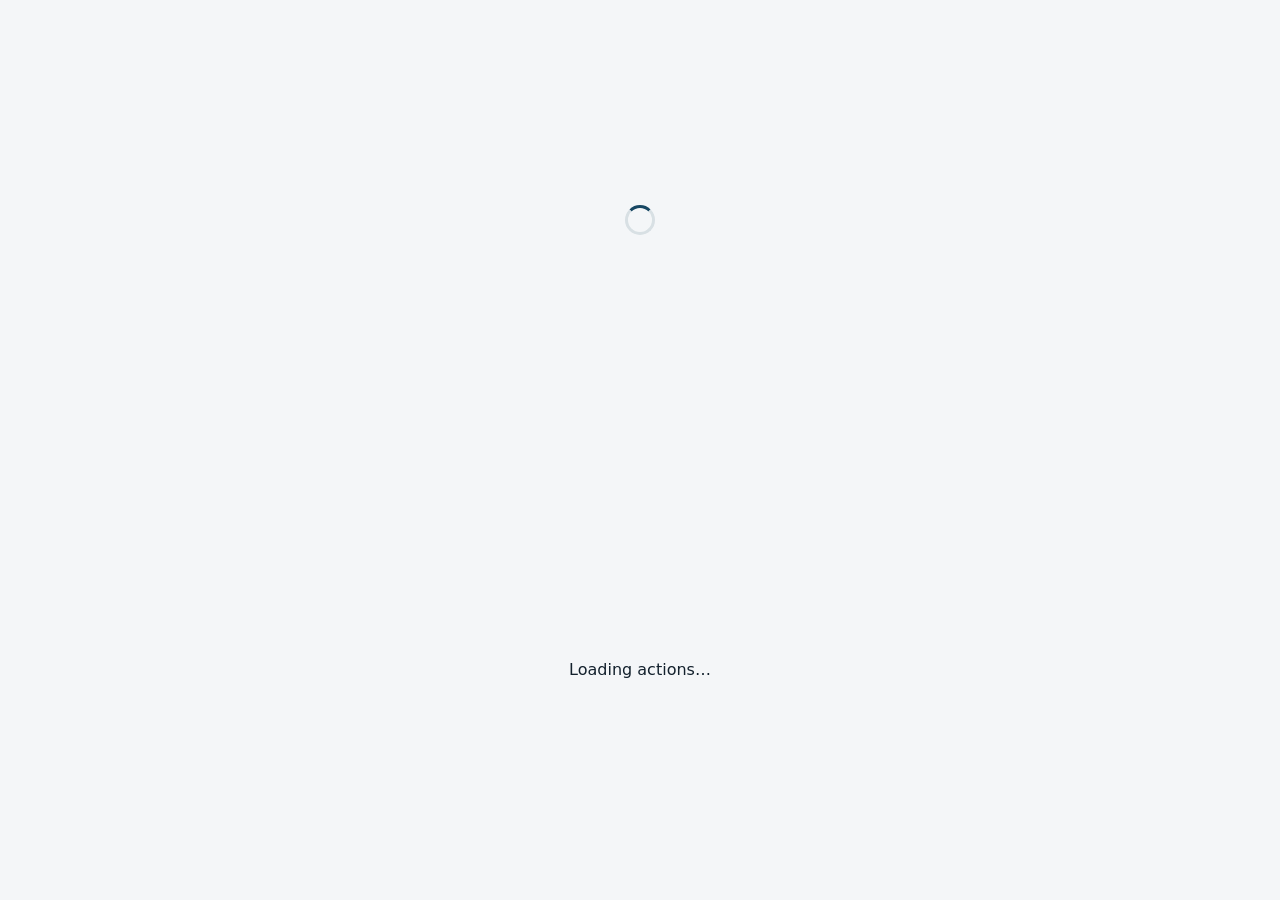
==== actions.html @ a2478684 "Add files via upload" ====
<!DOCTYPE html><html lang="en"><head><meta charset="UTF-8"><meta name="viewport" content="width=device-width, initial-scale=1.0"><title>Actions | Heritage Compliance Hub</title><link rel="stylesheet" href="css/styles.css"></head><body><div id="appLoading" class="page-loading"><div class="spinner"></div><p>Loading actions…</p></div><div id="app" class="app hidden"><aside class="sidebar">
<div class="sidebar-brand"><div class="brand-mark">H</div><div><strong>Heritage</strong><span>Compliance Hub</span></div></div>
<nav>
<a class="nav-link " href="dashboard.html"><span>⌂</span> Dashboard</a>
<a class="nav-link " href="audits.html"><span>✓</span> Audits</a>
<a class="nav-link active" href="actions.html"><span>!</span> Actions <em id="actionBadge">0</em></a>
<a class="nav-link " href="evidence.html"><span>▣</span> Evidence</a>
<a class="nav-link " href="reports.html"><span>▤</span> Reports</a>
<a class="nav-link head-office-only hidden " href="offices.html"><span>⌂</span> Offices</a>
<a class="nav-link head-office-only hidden " href="users.html"><span>♙</span> Users</a></nav>
<div class="sidebar-bottom"><button data-logout class="logout-button">↪ Sign out</button></div>
</aside>
<main class="main-content">
<header class="topbar"><div><p class="eyebrow">COMPLIANCE HUB</p><h1>Actions</h1></div>
<div class="user-chip"><div class="avatar" data-user-avatar>H</div><div><strong data-user-name>User</strong><small data-user-role>Loading…</small></div></div></header>
<div class="alert error hidden page-error"></div>
<section class="panel"><div class="panel-heading"><div><p class="eyebrow">FOLLOW-UP</p><h3>Action register</h3><p class="muted">Track outstanding compliance work from audits and reviews.</p></div><button id="newAction" class="btn primary">New action</button></div>
<div class="filter-bar"><select id="statusFilter"><option value="all">All statuses</option><option value="open">Open</option><option value="in-progress">In progress</option><option value="completed">Completed</option></select><select id="priorityFilter"><option value="all">All priorities</option><option value="high">High</option><option value="medium">Medium</option><option value="low">Low</option></select></div>
<div id="actionList" class="action-list"></div></section>
<div id="actionModal" class="modal hidden"><div class="modal-card"><button class="modal-close" id="closeAction">×</button><p class="eyebrow">ACTION</p><h3>Create action</h3><form id="actionForm"><label>Title<input id="actionTitle" required></label><label>Description<textarea id="actionDescription" rows="4"></textarea></label><label>Due date<input id="actionDueDate" type="date"></label><label>Priority<select id="actionPriority"><option>high</option><option selected>medium</option><option>low</option></select></label><div id="officePickerWrap" class="head-office-only hidden"><label>Office<select id="actionOffice"></select></label></div><button class="btn primary full">Create action</button></form></div></div></main></div><script type="module" src="js/actions.js"></script></body></html>
---- css/styles.css ----
*{box-sizing:border-box}body{margin:0;font-family:Inter,ui-sans-serif,system-ui,-apple-system,"Segoe UI",sans-serif;background:#f4f6f8;color:#13212d}button,input,select,textarea{font:inherit}button{cursor:pointer}.hidden{display:none!important}.muted{color:#687782}.eyebrow{font-size:11px;letter-spacing:.14em;font-weight:800;color:#6d7a84;margin:0 0 7px}.brand-mark{width:42px;height:42px;border-radius:12px;background:#173f59;color:#fff;display:grid;place-items:center;font-weight:900;font-size:22px}.login-page{min-height:100vh;background:linear-gradient(135deg,#12364e,#245c7b);display:grid;place-items:center;padding:24px}.login-shell{width:min(1050px,100%);display:grid;grid-template-columns:1fr 440px;overflow:hidden;border-radius:24px;background:#fff;box-shadow:0 25px 70px rgba(0,0,0,.22)}.login-brand{padding:60px;background:#153d57;color:#fff}.login-brand .brand-mark{background:#fff;color:#153d57;margin-bottom:35px}.login-brand .eyebrow{color:#bfd0da}.login-brand h1{font-size:48px;line-height:1.05;margin:0 0 18px}.brand-copy{font-size:18px;line-height:1.6;color:#d9e5eb}.login-feature{display:flex;gap:14px;margin-top:28px}.login-feature>span{width:28px;height:28px;border-radius:50%;background:#ffffff18;display:grid;place-items:center}.login-feature strong,.login-feature small{display:block}.login-feature small{color:#b9cbd5;margin-top:4px}.login-card{padding:55px 48px}.login-card h2{font-size:32px;margin:0 0 8px}.mobile-brand{display:none}.login-card form{margin-top:28px}label{display:block;font-size:13px;font-weight:800;margin:15px 0 7px}input,select,textarea{width:100%;border:1px solid #d7e0e5;border-radius:9px;padding:11px 12px;background:#fff;outline:none}input:focus,select:focus,textarea:focus{border-color:#326b8a;box-shadow:0 0 0 3px #326b8a18}.btn{border:0;border-radius:9px;padding:11px 16px;font-weight:800}.btn.primary{background:#174763;color:#fff}.btn.secondary{background:#edf2f5;color:#173f59}.btn.full{width:100%;margin-top:20px}.btn.small{font-size:12px;padding:8px 11px}.text-button{border:0;background:none;color:#174763;font-weight:700;padding:15px 0}.demo-box{background:#f1f5f7;padding:14px;border-radius:10px;margin-top:20px;font-size:13px}.demo-box p{margin:5px 0 0;color:#6c7880}.page-loading{position:fixed;inset:0;background:#f4f6f8;display:grid;place-items:center;z-index:50}.spinner{width:30px;height:30px;border:3px solid #d8e0e4;border-top-color:#174763;border-radius:50%;animation:spin .8s linear infinite}@keyframes spin{to{transform:rotate(360deg)}}.app{min-height:100vh;display:flex}.sidebar{width:238px;background:#123a52;color:#fff;position:fixed;inset:0 auto 0 0;padding:20px 10px;display:flex;flex-direction:column;z-index:10}.sidebar-brand{display:flex;gap:10px;align-items:center;padding:0 13px 28px}.sidebar-brand strong,.sidebar-brand span{display:block}.sidebar-brand span{font-size:11px;color:#b9cad4;margin-top:3px}.sidebar-brand .brand-mark{background:#fff;color:#123a52}.nav-link{display:flex;align-items:center;gap:13px;text-decoration:none;color:#d6e1e7;padding:12px;border-radius:10px;margin:3px 0;font-size:14px;font-weight:800}.nav-link span{width:18px;text-align:center}.nav-link:hover,.nav-link.active{background:#ffffff17;color:#fff}.nav-link em{font-style:normal;background:#e25f62;border-radius:20px;padding:2px 7px;font-size:10px;margin-left:auto}.sidebar-bottom{margin-top:auto}.logout-button{width:100%;background:transparent;color:#fff;border:1px solid #ffffff2a;padding:11px;border-radius:9px;font-weight:800}.main-content{margin-left:238px;width:calc(100% - 238px);padding:30px 42px;max-width:1600px}.topbar{display:flex;justify-content:space-between;align-items:center;margin-bottom:28px}.topbar h1{margin:0;font-size:30px}.user-chip{display:flex;align-items:center;gap:10px}.user-chip strong,.user-chip small{display:block}.user-chip small{font-size:12px;color:#6e7b84;margin-top:2px}.avatar{width:40px;height:40px;border-radius:50%;background:#dceaf0;color:#174763;display:grid;place-items:center;font-weight:900}.hero-card{background:#fff;border:1px solid #dfe7eb;border-radius:18px;padding:25px 28px;display:flex;justify-content:space-between;align-items:center;margin-bottom:18px}.hero-card h2{margin:0 0 5px;font-size:25px}.score-ring{width:112px;height:112px;border-radius:50%;border:10px solid #d6e8ef;background:#edf6f9;display:flex;flex-direction:column;align-items:center;justify-content:center}.score-ring span{font-size:28px;font-weight:900;color:#174763}.score-ring small{color:#6d7a82}.network-score{text-align:right}.network-score strong{display:block;font-size:42px;color:#174763}.network-score span{font-size:12px;color:#6d7a82}.stat-grid{display:grid;gap:15px;margin-bottom:18px}.stat-grid.four{grid-template-columns:repeat(4,1fr)}.stat-card{background:#fff;border:1px solid #dfe7eb;border-radius:15px;padding:18px}.stat-card span,.stat-card small{display:block;color:#6b7881;font-size:12px}.stat-card strong{display:block;font-size:29px;margin:9px 0 3px}.content-grid{display:grid;grid-template-columns:1fr 1fr;gap:18px}.panel{background:#fff;border:1px solid #dfe7eb;border-radius:18px;padding:23px;margin-bottom:18px}.panel-heading{display:flex;justify-content:space-between;align-items:center;gap:15px;margin-bottom:18px}.panel-heading h3{margin:0;font-size:20px}.panel-heading p.muted{margin:5px 0 0;font-size:13px}.panel-heading a{color:#174763;font-weight:800;font-size:13px}.quick-grid{display:grid;grid-template-columns:repeat(3,1fr);gap:15px;margin-bottom:18px}.quick-card{text-decoration:none;color:#13212d;background:#fff;border:1px solid #dfe7eb;border-radius:15px;padding:18px;transition:.15s}.quick-card:hover{transform:translateY(-2px);box-shadow:0 8px 25px #123a5210}.quick-card b{display:grid;place-items:center;width:34px;height:34px;background:#edf5f8;color:#174763;border-radius:9px;margin-bottom:12px}.quick-card strong,.quick-card span{display:block}.quick-card span{font-size:12px;color:#6c7881;margin-top:5px}.list-row{display:flex;align-items:center;justify-content:space-between;gap:15px;padding:14px 0;border-bottom:1px solid #edf0f2}.list-row:last-child{border-bottom:0}.list-row strong,.list-row small{display:block}.list-row small{color:#77828a;margin-top:4px}.status,.priority{font-size:11px;font-weight:800;padding:5px 9px;border-radius:20px;white-space:nowrap}.status.good{background:#e9f7ee;color:#26713f}.status.warning{background:#fff5df;color:#8b6112}.status.danger{background:#fff0f0;color:#a22929}.priority.high{background:#fff0f0;color:#a22929}.priority.medium{background:#fff5df;color:#8b6112}.priority.low{background:#edf4f7;color:#386579}.table-wrap{overflow:auto}table{width:100%;border-collapse:collapse}th{text-align:left;font-size:10px;letter-spacing:.06em;color:#74808a;text-transform:uppercase;padding:12px;border-bottom:1px solid #dfe6ea}td{padding:14px 12px;border-bottom:1px solid #edf0f2;font-size:13px}td strong,td small{display:block}td small{color:#7b868e;margin-top:3px}.audit-grid{display:grid;grid-template-columns:repeat(2,1fr);gap:15px}.audit-card{border:1px solid #dfe7eb;border-radius:14px;padding:17px;display:flex;gap:14px}.audit-icon,.evidence-icon,.office-icon{width:40px;height:40px;border-radius:10px;background:#edf5f8;color:#174763;display:grid;place-items:center;font-weight:900;flex:0 0 auto}.audit-card h3,.evidence-card h3,.office-card h3{margin:0 0 5px}.audit-card-body{flex:1}.audit-card-body>p:not(.eyebrow){font-size:13px;color:#6f7b83;margin:0 0 11px}.audit-meta,.action-meta{display:flex;gap:8px;flex-wrap:wrap;margin-bottom:12px}.audit-meta span,.action-meta span{background:#f1f4f6;border-radius:15px;padding:5px 8px;font-size:10px;font-weight:800}.audit-section{padding:22px 0;border-top:1px solid #e6ecef}.audit-section h3{margin:0 0 17px}.question{padding:15px 0;border-bottom:1px solid #edf0f2}.question strong,.question small{display:block}.question small{color:#7b858d;margin-top:4px}.answer-options{display:flex;gap:8px;flex-wrap:wrap;margin-top:11px}.answer-options label{margin:0}.answer-options input{display:none}.answer{display:block;border:1px solid #dbe2e6;border-radius:8px;padding:8px 10px;font-size:11px;font-weight:800;color:#65737c}.answer-options input:checked+.answer{background:#edf5f8;border-color:#174763;color:#174763}.builder-footer{display:flex;justify-content:space-between;align-items:center;padding-top:20px;border-top:1px solid #e5ebee}.builder-footer small{display:block;color:#7b858d;margin-top:4px}.action-list{display:grid;gap:12px}.action-card{border:1px solid #dfe7eb;border-radius:14px;padding:17px;display:flex;align-items:center;justify-content:space-between;gap:18px}.action-title-row{display:flex;gap:10px;align-items:center}.action-title-row h3{margin:0;font-size:16px}.action-main{flex:1}.action-main p{color:#68757e;font-size:13px;margin:7px 0 10px}.filter-bar{display:flex;gap:10px;margin-bottom:18px}.filter-bar select{width:auto;min-width:150px}.evidence-grid{display:grid;grid-template-columns:repeat(2,1fr);gap:14px}.evidence-card{border:1px solid #dfe7eb;border-radius:14px;padding:17px;display:flex;gap:14px}.evidence-card>div:last-child{flex:1}.evidence-card p:not(.eyebrow){font-size:13px;color:#697680;margin:0 0 8px}.evidence-card small{color:#7b858d}.note{margin-top:12px;padding:10px;background:#f5f7f8;border-radius:8px;font-size:12px;color:#66737c}.office-grid{display:grid;grid-template-columns:repeat(3,1fr);gap:15px}.office-card{border:1px solid #dfe7eb;border-radius:15px;padding:17px}.office-card-top{display:flex;justify-content:space-between;align-items:center}.office-card>p{font-size:13px;color:#71808a}.office-mini{display:grid;grid-template-columns:repeat(3,1fr);gap:5px;margin:15px 0}.office-mini span{font-size:10px;color:#71808a}.office-mini strong{display:block;font-size:17px;color:#13212d;margin-top:3px}.form-grid{display:grid;grid-template-columns:repeat(2,1fr);gap:10px}.form-grid:has(label:nth-child(4)){grid-template-columns:repeat(4,1fr)}.report-summary{display:grid;grid-template-columns:2fr repeat(3,1fr);gap:14px;margin-bottom:22px}.report-score,.report-stat{background:#f5f8f9;border-radius:13px;padding:18px}.report-score span{font-size:36px;font-weight:900;color:#174763;display:block}.report-score small,.report-stat span{color:#6e7a83;font-size:12px}.report-stat strong{display:block;font-size:25px;margin-bottom:5px}.notice{background:#edf5f8;border-left:4px solid #174763;padding:12px 14px;font-size:13px;margin-bottom:18px}.modal{position:fixed;inset:0;background:#0d223055;display:grid;place-items:center;padding:20px;z-index:30}.modal-card{background:#fff;width:min(550px,100%);max-height:90vh;overflow:auto;border-radius:18px;padding:25px;position:relative;box-shadow:0 25px 70px #0003}.modal-close{position:absolute;right:18px;top:14px;border:0;background:#eef2f4;border-radius:50%;width:30px;height:30px;font-size:20px}.empty-state{padding:30px;text-align:center;color:#7a858d;font-size:13px}.alert{padding:13px 15px;border-radius:10px;margin:16px 0;font-size:13px}.alert.error{background:#fff0f0;border:1px solid #f0c4c4;color:#9d2525}.alert.success{background:#edf9f1;border:1px solid #bfe6cb;color:#1f6c39}.small-text{font-size:12px}@media(max-width:1000px){.sidebar{width:72px}.sidebar-brand div:last-child{display:none}.sidebar-brand{justify-content:center;padding-left:0;padding-right:0}.nav-link{justify-content:center;font-size:0}.nav-link span{font-size:18px}.nav-link em{font-size:9px}.main-content{margin-left:72px;width:calc(100% - 72px);padding:25px}.stat-grid.four{grid-template-columns:repeat(2,1fr)}.quick-grid,.office-grid{grid-template-columns:repeat(2,1fr)}.audit-grid,.evidence-grid,.content-grid{grid-template-columns:1fr}.report-summary{grid-template-columns:1fr 1fr}}@media(max-width:650px){.login-shell{grid-template-columns:1fr}.login-brand{display:none}.mobile-brand{display:block;margin-bottom:25px}.login-card{padding:35px 24px}.main-content{padding:18px 12px}.topbar h1{font-size:25px}.user-chip{display:none}.hero-card{padding:20px}.score-ring{width:90px;height:90px}.quick-grid,.office-grid,.report-summary{grid-template-columns:1fr}.action-card{align-items:flex-start;flex-direction:column}.filter-bar{flex-direction:column}.filter-bar select{width:100%}.form-grid,.form-grid:has(label:nth-child(4)){grid-template-columns:1fr}.audit-card,.evidence-card{flex-direction:column}.builder-footer{flex-direction:column;align-items:flex-start}}
@media print{.sidebar,.topbar .user-chip,.panel-heading button,.quick-grid,.btn{display:none!important}.main-content{margin:0;width:100%;padding:20px}.panel{box-shadow:none;border:1px solid #ccc}}
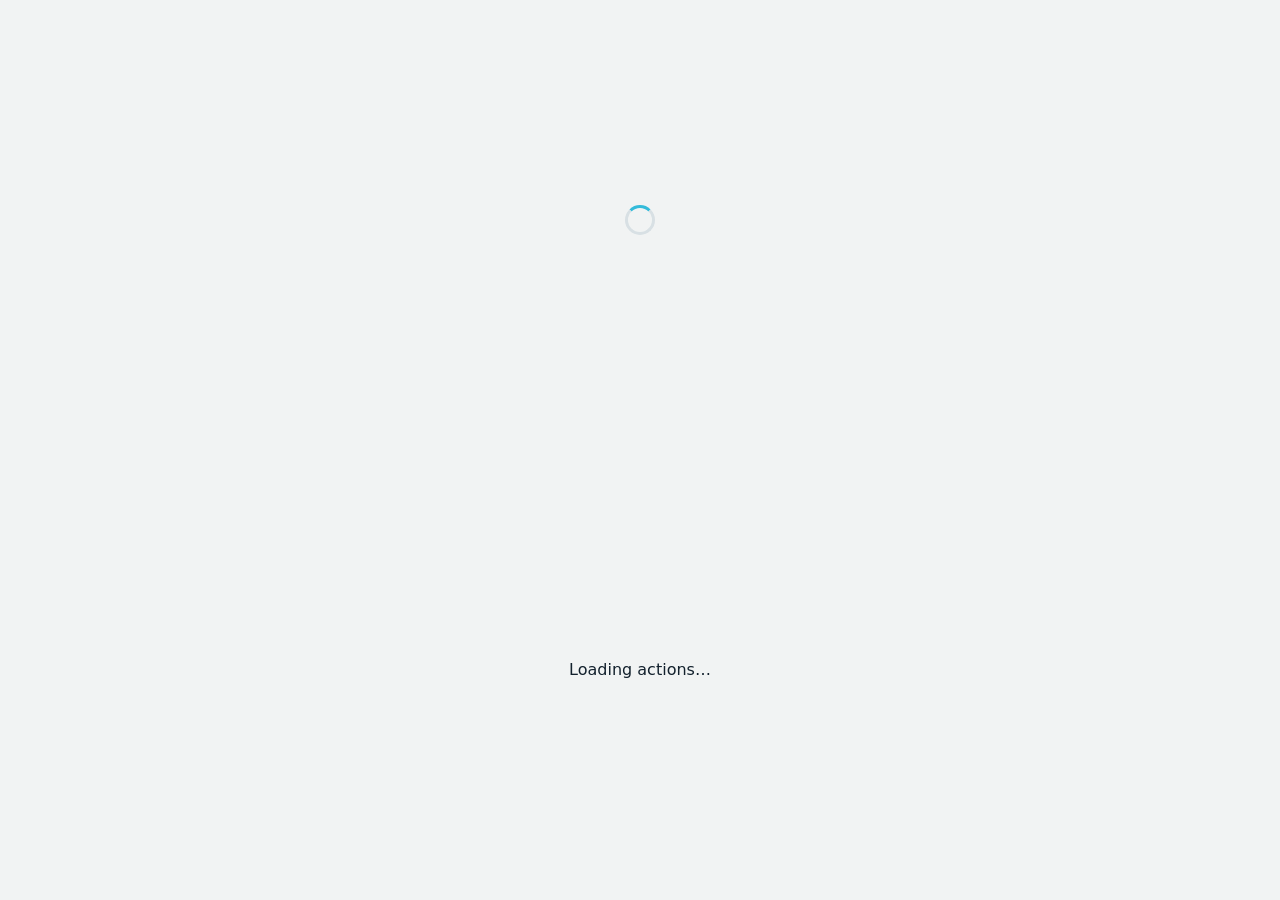
==== commit 48bc281e: "Add files via upload" ====
--- a/actions.html
+++ b/actions.html
@@ -1,10 +1,9 @@
 <!DOCTYPE html><html lang="en"><head><meta charset="UTF-8"><meta name="viewport" content="width=device-width, initial-scale=1.0"><title>Actions | Heritage Compliance Hub</title><link rel="stylesheet" href="css/styles.css"></head><body><div id="appLoading" class="page-loading"><div class="spinner"></div><p>Loading actions…</p></div><div id="app" class="app hidden"><aside class="sidebar">
-<div class="sidebar-brand"><div class="brand-mark">H</div><div><strong>Heritage</strong><span>Compliance Hub</span></div></div>
+<div class="sidebar-brand"><div class="sidebar-logo-wrap"><img src="heritage-logo.png" alt="Heritage Healthcare" class="sidebar-logo"></div></div>
 <nav>
 <a class="nav-link " href="dashboard.html"><span>⌂</span> Dashboard</a>
 <a class="nav-link " href="audits.html"><span>✓</span> Audits</a>
 <a class="nav-link active" href="actions.html"><span>!</span> Actions <em id="actionBadge">0</em></a>
-<a class="nav-link " href="evidence.html"><span>▣</span> Evidence</a>
 <a class="nav-link " href="reports.html"><span>▤</span> Reports</a>
 <a class="nav-link head-office-only hidden " href="offices.html"><span>⌂</span> Offices</a>
 <a class="nav-link head-office-only hidden " href="users.html"><span>♙</span> Users</a></nav>
@@ -15,6 +14,6 @@
 <div class="user-chip"><div class="avatar" data-user-avatar>H</div><div><strong data-user-name>User</strong><small data-user-role>Loading…</small></div></div></header>
 <div class="alert error hidden page-error"></div>
 <section class="panel"><div class="panel-heading"><div><p class="eyebrow">FOLLOW-UP</p><h3>Action register</h3><p class="muted">Track outstanding compliance work from audits and reviews.</p></div><button id="newAction" class="btn primary">New action</button></div>
-<div class="filter-bar"><select id="statusFilter"><option value="all">All statuses</option><option value="open">Open</option><option value="in-progress">In progress</option><option value="completed">Completed</option></select><select id="priorityFilter"><option value="all">All priorities</option><option value="high">High</option><option value="medium">Medium</option><option value="low">Low</option></select></div>
+<div class="filter-bar"><select id="statusFilter"><option value="all">All statuses</option><option value="open">Open</option><option value="in-progress">In progress</option><option value="awaiting-review">Awaiting review</option><option value="completed">Completed</option><option value="rejected">Re-opened</option></select><select id="priorityFilter"><option value="all">All priorities</option><option value="high">High</option><option value="medium">Medium</option><option value="low">Low</option></select></div>
 <div id="actionList" class="action-list"></div></section>
-<div id="actionModal" class="modal hidden"><div class="modal-card"><button class="modal-close" id="closeAction">×</button><p class="eyebrow">ACTION</p><h3>Create action</h3><form id="actionForm"><label>Title<input id="actionTitle" required></label><label>Description<textarea id="actionDescription" rows="4"></textarea></label><label>Due date<input id="actionDueDate" type="date"></label><label>Priority<select id="actionPriority"><option>high</option><option selected>medium</option><option>low</option></select></label><div id="officePickerWrap" class="head-office-only hidden"><label>Office<select id="actionOffice"></select></label></div><button class="btn primary full">Create action</button></form></div></div></main></div><script type="module" src="js/actions.js"></script></body></html>+<div id="actionModal" class="modal hidden"><div class="modal-card"><button class="modal-close" id="closeAction">×</button><p class="eyebrow">ACTION</p><h3>Create action</h3><form id="actionForm"><label>Title<input id="actionTitle" required></label><label>Finding<input id="actionFinding" placeholder="What did the audit identify?"></label><label>Description<textarea id="actionDescription" rows="4" placeholder="What needs to happen?"></textarea></label><label>Owner<input id="actionOwner" placeholder="e.g. Franchise Manager"></label><label>Due date<input id="actionDueDate" type="date"></label><label>Priority<select id="actionPriority"><option>high</option><option selected>medium</option><option>low</option></select></label><div id="officePickerWrap" class="head-office-only hidden"><label>Office<select id="actionOffice"></select></label></div><div class="head-office-only hidden"><label>Linked audit<select id="actionAudit"><option value="">No linked audit</option></select></label></div><button class="btn primary full">Create action</button></form></div></div></main></div><script type="module" src="js/actions.js?v=20260811-ho-staff-v2"></script></body></html>
--- a/css/styles.css
+++ b/css/styles.css
@@ -1,2 +1,79 @@
-*{box-sizing:border-box}body{margin:0;font-family:Inter,ui-sans-serif,system-ui,-apple-system,"Segoe UI",sans-serif;background:#f4f6f8;color:#13212d}button,input,select,textarea{font:inherit}button{cursor:pointer}.hidden{display:none!important}.muted{color:#687782}.eyebrow{font-size:11px;letter-spacing:.14em;font-weight:800;color:#6d7a84;margin:0 0 7px}.brand-mark{width:42px;height:42px;border-radius:12px;background:#173f59;color:#fff;display:grid;place-items:center;font-weight:900;font-size:22px}.login-page{min-height:100vh;background:linear-gradient(135deg,#12364e,#245c7b);display:grid;place-items:center;padding:24px}.login-shell{width:min(1050px,100%);display:grid;grid-template-columns:1fr 440px;overflow:hidden;border-radius:24px;background:#fff;box-shadow:0 25px 70px rgba(0,0,0,.22)}.login-brand{padding:60px;background:#153d57;color:#fff}.login-brand .brand-mark{background:#fff;color:#153d57;margin-bottom:35px}.login-brand .eyebrow{color:#bfd0da}.login-brand h1{font-size:48px;line-height:1.05;margin:0 0 18px}.brand-copy{font-size:18px;line-height:1.6;color:#d9e5eb}.login-feature{display:flex;gap:14px;margin-top:28px}.login-feature>span{width:28px;height:28px;border-radius:50%;background:#ffffff18;display:grid;place-items:center}.login-feature strong,.login-feature small{display:block}.login-feature small{color:#b9cbd5;margin-top:4px}.login-card{padding:55px 48px}.login-card h2{font-size:32px;margin:0 0 8px}.mobile-brand{display:none}.login-card form{margin-top:28px}label{display:block;font-size:13px;font-weight:800;margin:15px 0 7px}input,select,textarea{width:100%;border:1px solid #d7e0e5;border-radius:9px;padding:11px 12px;background:#fff;outline:none}input:focus,select:focus,textarea:focus{border-color:#326b8a;box-shadow:0 0 0 3px #326b8a18}.btn{border:0;border-radius:9px;padding:11px 16px;font-weight:800}.btn.primary{background:#174763;color:#fff}.btn.secondary{background:#edf2f5;color:#173f59}.btn.full{width:100%;margin-top:20px}.btn.small{font-size:12px;padding:8px 11px}.text-button{border:0;background:none;color:#174763;font-weight:700;padding:15px 0}.demo-box{background:#f1f5f7;padding:14px;border-radius:10px;margin-top:20px;font-size:13px}.demo-box p{margin:5px 0 0;color:#6c7880}.page-loading{position:fixed;inset:0;background:#f4f6f8;display:grid;place-items:center;z-index:50}.spinner{width:30px;height:30px;border:3px solid #d8e0e4;border-top-color:#174763;border-radius:50%;animation:spin .8s linear infinite}@keyframes spin{to{transform:rotate(360deg)}}.app{min-height:100vh;display:flex}.sidebar{width:238px;background:#123a52;color:#fff;position:fixed;inset:0 auto 0 0;padding:20px 10px;display:flex;flex-direction:column;z-index:10}.sidebar-brand{display:flex;gap:10px;align-items:center;padding:0 13px 28px}.sidebar-brand strong,.sidebar-brand span{display:block}.sidebar-brand span{font-size:11px;color:#b9cad4;margin-top:3px}.sidebar-brand .brand-mark{background:#fff;color:#123a52}.nav-link{display:flex;align-items:center;gap:13px;text-decoration:none;color:#d6e1e7;padding:12px;border-radius:10px;margin:3px 0;font-size:14px;font-weight:800}.nav-link span{width:18px;text-align:center}.nav-link:hover,.nav-link.active{background:#ffffff17;color:#fff}.nav-link em{font-style:normal;background:#e25f62;border-radius:20px;padding:2px 7px;font-size:10px;margin-left:auto}.sidebar-bottom{margin-top:auto}.logout-button{width:100%;background:transparent;color:#fff;border:1px solid #ffffff2a;padding:11px;border-radius:9px;font-weight:800}.main-content{margin-left:238px;width:calc(100% - 238px);padding:30px 42px;max-width:1600px}.topbar{display:flex;justify-content:space-between;align-items:center;margin-bottom:28px}.topbar h1{margin:0;font-size:30px}.user-chip{display:flex;align-items:center;gap:10px}.user-chip strong,.user-chip small{display:block}.user-chip small{font-size:12px;color:#6e7b84;margin-top:2px}.avatar{width:40px;height:40px;border-radius:50%;background:#dceaf0;color:#174763;display:grid;place-items:center;font-weight:900}.hero-card{background:#fff;border:1px solid #dfe7eb;border-radius:18px;padding:25px 28px;display:flex;justify-content:space-between;align-items:center;margin-bottom:18px}.hero-card h2{margin:0 0 5px;font-size:25px}.score-ring{width:112px;height:112px;border-radius:50%;border:10px solid #d6e8ef;background:#edf6f9;display:flex;flex-direction:column;align-items:center;justify-content:center}.score-ring span{font-size:28px;font-weight:900;color:#174763}.score-ring small{color:#6d7a82}.network-score{text-align:right}.network-score strong{display:block;font-size:42px;color:#174763}.network-score span{font-size:12px;color:#6d7a82}.stat-grid{display:grid;gap:15px;margin-bottom:18px}.stat-grid.four{grid-template-columns:repeat(4,1fr)}.stat-card{background:#fff;border:1px solid #dfe7eb;border-radius:15px;padding:18px}.stat-card span,.stat-card small{display:block;color:#6b7881;font-size:12px}.stat-card strong{display:block;font-size:29px;margin:9px 0 3px}.content-grid{display:grid;grid-template-columns:1fr 1fr;gap:18px}.panel{background:#fff;border:1px solid #dfe7eb;border-radius:18px;padding:23px;margin-bottom:18px}.panel-heading{display:flex;justify-content:space-between;align-items:center;gap:15px;margin-bottom:18px}.panel-heading h3{margin:0;font-size:20px}.panel-heading p.muted{margin:5px 0 0;font-size:13px}.panel-heading a{color:#174763;font-weight:800;font-size:13px}.quick-grid{display:grid;grid-template-columns:repeat(3,1fr);gap:15px;margin-bottom:18px}.quick-card{text-decoration:none;color:#13212d;background:#fff;border:1px solid #dfe7eb;border-radius:15px;padding:18px;transition:.15s}.quick-card:hover{transform:translateY(-2px);box-shadow:0 8px 25px #123a5210}.quick-card b{display:grid;place-items:center;width:34px;height:34px;background:#edf5f8;color:#174763;border-radius:9px;margin-bottom:12px}.quick-card strong,.quick-card span{display:block}.quick-card span{font-size:12px;color:#6c7881;margin-top:5px}.list-row{display:flex;align-items:center;justify-content:space-between;gap:15px;padding:14px 0;border-bottom:1px solid #edf0f2}.list-row:last-child{border-bottom:0}.list-row strong,.list-row small{display:block}.list-row small{color:#77828a;margin-top:4px}.status,.priority{font-size:11px;font-weight:800;padding:5px 9px;border-radius:20px;white-space:nowrap}.status.good{background:#e9f7ee;color:#26713f}.status.warning{background:#fff5df;color:#8b6112}.status.danger{background:#fff0f0;color:#a22929}.priority.high{background:#fff0f0;color:#a22929}.priority.medium{background:#fff5df;color:#8b6112}.priority.low{background:#edf4f7;color:#386579}.table-wrap{overflow:auto}table{width:100%;border-collapse:collapse}th{text-align:left;font-size:10px;letter-spacing:.06em;color:#74808a;text-transform:uppercase;padding:12px;border-bottom:1px solid #dfe6ea}td{padding:14px 12px;border-bottom:1px solid #edf0f2;font-size:13px}td strong,td small{display:block}td small{color:#7b868e;margin-top:3px}.audit-grid{display:grid;grid-template-columns:repeat(2,1fr);gap:15px}.audit-card{border:1px solid #dfe7eb;border-radius:14px;padding:17px;display:flex;gap:14px}.audit-icon,.evidence-icon,.office-icon{width:40px;height:40px;border-radius:10px;background:#edf5f8;color:#174763;display:grid;place-items:center;font-weight:900;flex:0 0 auto}.audit-card h3,.evidence-card h3,.office-card h3{margin:0 0 5px}.audit-card-body{flex:1}.audit-card-body>p:not(.eyebrow){font-size:13px;color:#6f7b83;margin:0 0 11px}.audit-meta,.action-meta{display:flex;gap:8px;flex-wrap:wrap;margin-bottom:12px}.audit-meta span,.action-meta span{background:#f1f4f6;border-radius:15px;padding:5px 8px;font-size:10px;font-weight:800}.audit-section{padding:22px 0;border-top:1px solid #e6ecef}.audit-section h3{margin:0 0 17px}.question{padding:15px 0;border-bottom:1px solid #edf0f2}.question strong,.question small{display:block}.question small{color:#7b858d;margin-top:4px}.answer-options{display:flex;gap:8px;flex-wrap:wrap;margin-top:11px}.answer-options label{margin:0}.answer-options input{display:none}.answer{display:block;border:1px solid #dbe2e6;border-radius:8px;padding:8px 10px;font-size:11px;font-weight:800;color:#65737c}.answer-options input:checked+.answer{background:#edf5f8;border-color:#174763;color:#174763}.builder-footer{display:flex;justify-content:space-between;align-items:center;padding-top:20px;border-top:1px solid #e5ebee}.builder-footer small{display:block;color:#7b858d;margin-top:4px}.action-list{display:grid;gap:12px}.action-card{border:1px solid #dfe7eb;border-radius:14px;padding:17px;display:flex;align-items:center;justify-content:space-between;gap:18px}.action-title-row{display:flex;gap:10px;align-items:center}.action-title-row h3{margin:0;font-size:16px}.action-main{flex:1}.action-main p{color:#68757e;font-size:13px;margin:7px 0 10px}.filter-bar{display:flex;gap:10px;margin-bottom:18px}.filter-bar select{width:auto;min-width:150px}.evidence-grid{display:grid;grid-template-columns:repeat(2,1fr);gap:14px}.evidence-card{border:1px solid #dfe7eb;border-radius:14px;padding:17px;display:flex;gap:14px}.evidence-card>div:last-child{flex:1}.evidence-card p:not(.eyebrow){font-size:13px;color:#697680;margin:0 0 8px}.evidence-card small{color:#7b858d}.note{margin-top:12px;padding:10px;background:#f5f7f8;border-radius:8px;font-size:12px;color:#66737c}.office-grid{display:grid;grid-template-columns:repeat(3,1fr);gap:15px}.office-card{border:1px solid #dfe7eb;border-radius:15px;padding:17px}.office-card-top{display:flex;justify-content:space-between;align-items:center}.office-card>p{font-size:13px;color:#71808a}.office-mini{display:grid;grid-template-columns:repeat(3,1fr);gap:5px;margin:15px 0}.office-mini span{font-size:10px;color:#71808a}.office-mini strong{display:block;font-size:17px;color:#13212d;margin-top:3px}.form-grid{display:grid;grid-template-columns:repeat(2,1fr);gap:10px}.form-grid:has(label:nth-child(4)){grid-template-columns:repeat(4,1fr)}.report-summary{display:grid;grid-template-columns:2fr repeat(3,1fr);gap:14px;margin-bottom:22px}.report-score,.report-stat{background:#f5f8f9;border-radius:13px;padding:18px}.report-score span{font-size:36px;font-weight:900;color:#174763;display:block}.report-score small,.report-stat span{color:#6e7a83;font-size:12px}.report-stat strong{display:block;font-size:25px;margin-bottom:5px}.notice{background:#edf5f8;border-left:4px solid #174763;padding:12px 14px;font-size:13px;margin-bottom:18px}.modal{position:fixed;inset:0;background:#0d223055;display:grid;place-items:center;padding:20px;z-index:30}.modal-card{background:#fff;width:min(550px,100%);max-height:90vh;overflow:auto;border-radius:18px;padding:25px;position:relative;box-shadow:0 25px 70px #0003}.modal-close{position:absolute;right:18px;top:14px;border:0;background:#eef2f4;border-radius:50%;width:30px;height:30px;font-size:20px}.empty-state{padding:30px;text-align:center;color:#7a858d;font-size:13px}.alert{padding:13px 15px;border-radius:10px;margin:16px 0;font-size:13px}.alert.error{background:#fff0f0;border:1px solid #f0c4c4;color:#9d2525}.alert.success{background:#edf9f1;border:1px solid #bfe6cb;color:#1f6c39}.small-text{font-size:12px}@media(max-width:1000px){.sidebar{width:72px}.sidebar-brand div:last-child{display:none}.sidebar-brand{justify-content:center;padding-left:0;padding-right:0}.nav-link{justify-content:center;font-size:0}.nav-link span{font-size:18px}.nav-link em{font-size:9px}.main-content{margin-left:72px;width:calc(100% - 72px);padding:25px}.stat-grid.four{grid-template-columns:repeat(2,1fr)}.quick-grid,.office-grid{grid-template-columns:repeat(2,1fr)}.audit-grid,.evidence-grid,.content-grid{grid-template-columns:1fr}.report-summary{grid-template-columns:1fr 1fr}}@media(max-width:650px){.login-shell{grid-template-columns:1fr}.login-brand{display:none}.mobile-brand{display:block;margin-bottom:25px}.login-card{padding:35px 24px}.main-content{padding:18px 12px}.topbar h1{font-size:25px}.user-chip{display:none}.hero-card{padding:20px}.score-ring{width:90px;height:90px}.quick-grid,.office-grid,.report-summary{grid-template-columns:1fr}.action-card{align-items:flex-start;flex-direction:column}.filter-bar{flex-direction:column}.filter-bar select{width:100%}.form-grid,.form-grid:has(label:nth-child(4)){grid-template-columns:1fr}.audit-card,.evidence-card{flex-direction:column}.builder-footer{flex-direction:column;align-items:flex-start}}
-@media print{.sidebar,.topbar .user-chip,.panel-heading button,.quick-grid,.btn{display:none!important}.main-content{margin:0;width:100%;padding:20px}.panel{box-shadow:none;border:1px solid #ccc}}+*{box-sizing:border-box}body{margin:0;font-family:"Tenso",Inter,ui-sans-serif,system-ui,-apple-system,"Segoe UI",sans-serif;background:#f1f3f3;color:#13212d}button,input,select,textarea{font:inherit}button{cursor:pointer}.hidden{display:none!important}.muted{color:#687782}.eyebrow{font-size:11px;letter-spacing:.14em;font-weight:800;color:#6d7a84;margin:0 0 7px}.brand-mark{width:42px;height:42px;border-radius:12px;background:#332173;color:#fff;display:grid;place-items:center;font-weight:900;font-size:22px}.login-page{min-height:100vh;background:linear-gradient(135deg,#332173,#5c4d9b);display:grid;place-items:center;padding:24px}.login-shell{width:min(1050px,100%);display:grid;grid-template-columns:1fr 440px;overflow:hidden;border-radius:24px;background:#fff;box-shadow:0 25px 70px rgba(0,0,0,.22)}.login-brand{padding:60px;background:#332173;color:#fff}.login-brand .brand-mark{background:#fff;color:#332173;margin-bottom:35px}.login-brand .eyebrow{color:#e6dcf1}.login-brand h1{font-size:48px;line-height:1.05;margin:0 0 18px}.brand-copy{font-size:18px;line-height:1.6;color:#f1edf7}.login-feature{display:flex;gap:14px;margin-top:28px}.login-feature>span{width:28px;height:28px;border-radius:50%;background:#ffffff18;display:grid;place-items:center}.login-feature strong,.login-feature small{display:block}.login-feature small{color:#ddd4eb;margin-top:4px}.login-card{padding:55px 48px}.login-card h2{font-size:32px;margin:0 0 8px}.mobile-brand{display:none}.login-card form{margin-top:28px}label{display:block;font-size:13px;font-weight:800;margin:15px 0 7px}input,select,textarea{width:100%;border:1px solid #d7e0e5;border-radius:9px;padding:11px 12px;background:#fff;outline:none}input:focus,select:focus,textarea:focus{border-color:#34bbda;box-shadow:0 0 0 3px #34bbda18}.btn{border:0;border-radius:9px;padding:11px 16px;font-weight:800}.btn.primary{background:#5c4d9b;color:#fff}.btn.secondary{background:#edf2f5;color:#332173}.btn.full{width:100%;margin-top:20px}.btn.small{font-size:12px;padding:8px 11px}.text-button{border:0;background:none;color:#5c4d9b;font-weight:700;padding:15px 0}.demo-box{background:#f1f5f7;padding:14px;border-radius:10px;margin-top:20px;font-size:13px}.demo-box p{margin:5px 0 0;color:#6c7880}.page-loading{position:fixed;inset:0;background:#f1f3f3;display:grid;place-items:center;z-index:50}.spinner{width:30px;height:30px;border:3px solid #d8e0e4;border-top-color:#5c4d9b;border-radius:50%;animation:spin .8s linear infinite}@keyframes spin{to{transform:rotate(360deg)}}.app{min-height:100vh;display:flex}.sidebar{width:238px;background:#332173;color:#fff;position:fixed;inset:0 auto 0 0;padding:20px 10px;display:flex;flex-direction:column;z-index:10}.sidebar-brand{display:flex;gap:10px;align-items:center;padding:0 13px 28px}.sidebar-brand strong,.sidebar-brand span{display:block}.sidebar-brand span{font-size:11px;color:#ddd4eb;margin-top:3px}.sidebar-brand .brand-mark{background:#fff;color:#332173}.nav-link{display:flex;align-items:center;gap:13px;text-decoration:none;color:#d6e1e7;padding:12px;border-radius:10px;margin:3px 0;font-size:14px;font-weight:800}.nav-link span{width:18px;text-align:center}.nav-link:hover,.nav-link.active{background:#ffffff17;color:#fff}.nav-link em{font-style:normal;background:#e25f62;border-radius:20px;padding:2px 7px;font-size:10px;margin-left:auto}.sidebar-bottom{margin-top:auto}.logout-button{width:100%;background:transparent;color:#fff;border:1px solid #ffffff2a;padding:11px;border-radius:9px;font-weight:800}.main-content{margin-left:238px;width:calc(100% - 238px);padding:30px 42px;max-width:1600px}.topbar{display:flex;justify-content:space-between;align-items:center;margin-bottom:28px}.topbar h1{margin:0;font-size:30px}.user-chip{display:flex;align-items:center;gap:10px}.user-chip strong,.user-chip small{display:block}.user-chip small{font-size:12px;color:#6e7b84;margin-top:2px}.avatar{width:40px;height:40px;border-radius:50%;background:#e9e6f5;color:#5c4d9b;display:grid;place-items:center;font-weight:900}.hero-card{background:#fff;border:1px solid #dfe7eb;border-radius:18px;padding:25px 28px;display:flex;justify-content:space-between;align-items:center;margin-bottom:18px}.hero-card h2{margin:0 0 5px;font-size:25px}.score-ring{width:112px;height:112px;border-radius:50%;border:10px solid #cfeef5;background:#f0fbfd;display:flex;flex-direction:column;align-items:center;justify-content:center}.score-ring span{font-size:28px;font-weight:900;color:#5c4d9b}.score-ring small{color:#6d7a82}.network-score{text-align:right}.network-score strong{display:block;font-size:42px;color:#5c4d9b}.network-score span{font-size:12px;color:#6d7a82}.stat-grid{display:grid;gap:15px;margin-bottom:18px}.stat-grid.four{grid-template-columns:repeat(4,1fr)}.stat-card{background:#fff;border:1px solid #dfe7eb;border-radius:15px;padding:18px}.stat-card span,.stat-card small{display:block;color:#6b7881;font-size:12px}.stat-card strong{display:block;font-size:29px;margin:9px 0 3px}.content-grid{display:grid;grid-template-columns:1fr 1fr;gap:18px}.panel{background:#fff;border:1px solid #dfe7eb;border-radius:18px;padding:23px;margin-bottom:18px}.panel-heading{display:flex;justify-content:space-between;align-items:center;gap:15px;margin-bottom:18px}.panel-heading h3{margin:0;font-size:20px}.panel-heading p.muted{margin:5px 0 0;font-size:13px}.panel-heading a{color:#5c4d9b;font-weight:800;font-size:13px}.quick-grid{display:grid;grid-template-columns:repeat(3,1fr);gap:15px;margin-bottom:18px}.quick-card{text-decoration:none;color:#13212d;background:#fff;border:1px solid #dfe7eb;border-radius:15px;padding:18px;transition:.15s}.quick-card:hover{transform:translateY(-2px);box-shadow:0 8px 25px #33217310}.quick-card b{display:grid;place-items:center;width:34px;height:34px;background:#eefbfe;color:#5c4d9b;border-radius:9px;margin-bottom:12px}.quick-card strong,.quick-card span{display:block}.quick-card span{font-size:12px;color:#6c7881;margin-top:5px}.list-row{display:flex;align-items:center;justify-content:space-between;gap:15px;padding:14px 0;border-bottom:1px solid #edf0f2}.list-row:last-child{border-bottom:0}.list-row strong,.list-row small{display:block}.list-row small{color:#77828a;margin-top:4px}.status,.priority{font-size:11px;font-weight:800;padding:5px 9px;border-radius:20px;white-space:nowrap}.status.good{background:#e9f7ee;color:#26713f}.status.warning{background:#fff5df;color:#8b6112}.status.danger{background:#fff0f0;color:#a22929}.priority.high{background:#fff0f0;color:#a22929}.priority.medium{background:#fff5df;color:#8b6112}.priority.low{background:#edf4f7;color:#386579}.table-wrap{overflow:auto}table{width:100%;border-collapse:collapse}th{text-align:left;font-size:10px;letter-spacing:.06em;color:#74808a;text-transform:uppercase;padding:12px;border-bottom:1px solid #dfe6ea}td{padding:14px 12px;border-bottom:1px solid #edf0f2;font-size:13px}td strong,td small{display:block}td small{color:#7b868e;margin-top:3px}.audit-grid{display:grid;grid-template-columns:repeat(2,1fr);gap:15px}.audit-card{border:1px solid #dfe7eb;border-radius:14px;padding:17px;display:flex;gap:14px}.audit-icon,.evidence-icon,.office-icon{width:40px;height:40px;border-radius:10px;background:#eefbfe;color:#5c4d9b;display:grid;place-items:center;font-weight:900;flex:0 0 auto}.audit-card h3,.evidence-card h3,.office-card h3{margin:0 0 5px}.audit-card-body{flex:1}.audit-card-body>p:not(.eyebrow){font-size:13px;color:#6f7b83;margin:0 0 11px}.audit-meta,.action-meta{display:flex;gap:8px;flex-wrap:wrap;margin-bottom:12px}.audit-meta span,.action-meta span{background:#f1f4f6;border-radius:15px;padding:5px 8px;font-size:10px;font-weight:800}.audit-section{padding:22px 0;border-top:1px solid #e6ecef}.audit-section h3{margin:0 0 17px}.question{padding:15px 0;border-bottom:1px solid #edf0f2}.question strong,.question small{display:block}.question small{color:#7b858d;margin-top:4px}.answer-options{display:flex;gap:8px;flex-wrap:wrap;margin-top:11px}.answer-options label{margin:0}.answer-options input{display:none}.answer{display:block;border:1px solid #dbe2e6;border-radius:8px;padding:8px 10px;font-size:11px;font-weight:800;color:#65737c}.answer-options input:checked+.answer{background:#eefbfe;border-color:#5c4d9b;color:#5c4d9b}.builder-footer{display:flex;justify-content:space-between;align-items:center;padding-top:20px;border-top:1px solid #e5ebee}.builder-footer small{display:block;color:#7b858d;margin-top:4px}.action-list{display:grid;gap:12px}.action-card{border:1px solid #dfe7eb;border-radius:14px;padding:17px;display:flex;align-items:center;justify-content:space-between;gap:18px}.action-title-row{display:flex;gap:10px;align-items:center}.action-title-row h3{margin:0;font-size:16px}.action-main{flex:1}.action-main p{color:#68757e;font-size:13px;margin:7px 0 10px}.filter-bar{display:flex;gap:10px;margin-bottom:18px}.filter-bar select{width:auto;min-width:150px}.evidence-grid{display:grid;grid-template-columns:repeat(2,1fr);gap:14px}.evidence-card{border:1px solid #dfe7eb;border-radius:14px;padding:17px;display:flex;gap:14px}.evidence-card>div:last-child{flex:1}.evidence-card p:not(.eyebrow){font-size:13px;color:#697680;margin:0 0 8px}.evidence-card small{color:#7b858d}.note{margin-top:12px;padding:10px;background:#f5f7f8;border-radius:8px;font-size:12px;color:#66737c}.office-grid{display:grid;grid-template-columns:repeat(3,1fr);gap:15px}.office-card{border:1px solid #dfe7eb;border-radius:15px;padding:17px}.office-card-top{display:flex;justify-content:space-between;align-items:center}.office-card>p{font-size:13px;color:#71808a}.office-mini{display:grid;grid-template-columns:repeat(3,1fr);gap:5px;margin:15px 0}.office-mini span{font-size:10px;color:#71808a}.office-mini strong{display:block;font-size:17px;color:#13212d;margin-top:3px}.form-grid{display:grid;grid-template-columns:repeat(2,1fr);gap:10px}.form-grid:has(label:nth-child(4)){grid-template-columns:repeat(4,1fr)}.report-summary{display:grid;grid-template-columns:2fr repeat(3,1fr);gap:14px;margin-bottom:22px}.report-score,.report-stat{background:#f5f8f9;border-radius:13px;padding:18px}.report-score span{font-size:36px;font-weight:900;color:#5c4d9b;display:block}.report-score small,.report-stat span{color:#6e7a83;font-size:12px}.report-stat strong{display:block;font-size:25px;margin-bottom:5px}.notice{background:#eefbfe;border-left:4px solid #5c4d9b;padding:12px 14px;font-size:13px;margin-bottom:18px}.modal{position:fixed;inset:0;background:#0d223055;display:grid;place-items:center;padding:20px;z-index:30}.modal-card{background:#fff;width:min(550px,100%);max-height:90vh;overflow:auto;border-radius:18px;padding:25px;position:relative;box-shadow:0 25px 70px #0003}.modal-close{position:absolute;right:18px;top:14px;border:0;background:#eef2f4;border-radius:50%;width:30px;height:30px;font-size:20px}.empty-state{padding:30px;text-align:center;color:#7a858d;font-size:13px}.alert{padding:13px 15px;border-radius:10px;margin:16px 0;font-size:13px}.alert.error{background:#fff0f0;border:1px solid #f0c4c4;color:#9d2525}.alert.success{background:#edf9f1;border:1px solid #bfe6cb;color:#1f6c39}.small-text{font-size:12px}@media(max-width:1000px){.sidebar{width:72px}.sidebar-brand div:last-child{display:none}.sidebar-brand{justify-content:center;padding-left:0;padding-right:0}.nav-link{justify-content:center;font-size:0}.nav-link span{font-size:18px}.nav-link em{font-size:9px}.main-content{margin-left:72px;width:calc(100% - 72px);padding:25px}.stat-grid.four{grid-template-columns:repeat(2,1fr)}.quick-grid,.office-grid{grid-template-columns:repeat(2,1fr)}.audit-grid,.evidence-grid,.content-grid{grid-template-columns:1fr}.report-summary{grid-template-columns:1fr 1fr}}@media(max-width:650px){.login-shell{grid-template-columns:1fr}.login-brand{display:none}.mobile-brand{display:block;margin-bottom:25px}.login-card{padding:35px 24px}.main-content{padding:18px 12px}.topbar h1{font-size:25px}.user-chip{display:none}.hero-card{padding:20px}.score-ring{width:90px;height:90px}.quick-grid,.office-grid,.report-summary{grid-template-columns:1fr}.action-card{align-items:flex-start;flex-direction:column}.filter-bar{flex-direction:column}.filter-bar select{width:100%}.form-grid,.form-grid:has(label:nth-child(4)){grid-template-columns:1fr}.audit-card,.evidence-card{flex-direction:column}.builder-footer{flex-direction:column;align-items:flex-start}}
+@media print{.sidebar,.topbar .user-chip,.panel-heading button,.quick-grid,.btn{display:none!important}.main-content{margin:0;width:100%;padding:20px}.panel{box-shadow:none;border:1px solid #ccc}}
+.audit-overview-grid{display:grid;grid-template-columns:1.35fr repeat(3,1fr);gap:12px;margin:18px 0}.audit-overview-card{background:#f6f8f9;border:1px solid #e1e8eb;border-radius:14px;padding:17px}.audit-overview-card span,.audit-overview-card small{display:block;color:#6e7b84;font-size:11px}.audit-overview-card strong{display:block;font-size:27px;margin:7px 0 3px}.audit-overview-card.featured{background:#eefbfe;border-color:#cfe0e7}.audit-overview-card.featured strong{font-size:35px;color:#5c4d9b}.topic-score-grid{display:grid;grid-template-columns:repeat(5,1fr);gap:11px;margin-top:15px}.topic-score-card{border:1px solid #dfe7eb;border-radius:14px;padding:15px;background:#fff}.topic-score-top{display:flex;justify-content:space-between;gap:8px;align-items:flex-start}.topic-score-top strong{font-size:27px}.topic-score-card>p{font-size:11px;line-height:1.45;color:#6d7981;min-height:48px;margin:9px 0}.topic-score-card>small{font-size:10px;color:#849099}.topic-status{font-size:9px;font-weight:800;border-radius:20px;padding:5px 7px;white-space:nowrap}.topic-status.good{background:#e9f7ee;color:#26713f}.topic-status.warning{background:#fff5df;color:#8b6112}.topic-status.danger{background:#fff0f0;color:#a22929}.topic-status.neutral{background:#eef2f4;color:#6b7880}.audit-register{display:grid;gap:12px}.audit-record-card{display:flex;gap:15px;border:1px solid #dfe7eb;border-radius:15px;padding:17px;background:#fff}.audit-record-icon{width:42px;height:42px;border-radius:11px;background:#eefbfe;color:#5c4d9b;display:grid;place-items:center;font-weight:900;flex:0 0 auto}.audit-record-main{flex:1}.audit-record-heading{display:flex;justify-content:space-between;align-items:flex-start;gap:12px}.audit-record-heading h3{margin:0;font-size:17px}.audit-score-pill{font-size:15px;font-weight:900;padding:7px 10px;border-radius:10px;white-space:nowrap}.audit-score-pill.good{background:#e9f7ee;color:#26713f}.audit-score-pill.warning{background:#fff5df;color:#8b6112}.audit-score-pill.danger{background:#fff0f0;color:#a22929}.audit-record-meta{display:flex;gap:15px;flex-wrap:wrap;margin:8px 0}.audit-record-meta span{font-size:11px;color:#68757e}.audit-note-preview{font-size:12px;color:#68757e;background:#f6f8f9;border-radius:8px;padding:9px;margin:8px 0 11px;white-space:nowrap;overflow:hidden;text-overflow:ellipsis}.audit-filter{display:flex;align-items:center;gap:8px}.audit-filter label{margin:0;font-size:11px}.audit-filter select{width:190px}.modal-large{width:min(720px,100%)}.modal-intro{font-size:13px;line-height:1.5;margin-bottom:18px}.score-input-row{display:flex;align-items:center;gap:14px}.score-input-row input[type=range]{flex:1;padding:0;border:0;box-shadow:none}.score-input-row output{font-size:25px;font-weight:900;color:#5c4d9b;min-width:70px;text-align:right}.audit-form-tip{background:#eefbfe;border-left:4px solid #5c4d9b;padding:12px 14px;border-radius:6px;margin-top:16px}.audit-form-tip strong,.audit-form-tip span{display:block}.audit-form-tip strong{font-size:12px}.audit-form-tip span{font-size:11px;color:#64737c;margin-top:4px;line-height:1.5}.modal-actions{display:flex;justify-content:flex-end;gap:9px;margin-top:20px}.audit-detail-score{background:#eefbfe;border-radius:14px;padding:18px;margin:18px 0}.audit-detail-score span{display:block;font-size:38px;font-weight:900;color:#5c4d9b}.audit-detail-score small{color:#6d7981}.audit-detail-grid{display:grid;grid-template-columns:repeat(2,1fr);gap:12px}.audit-detail-grid>div{background:#f6f8f9;border-radius:10px;padding:12px}.audit-detail-grid span,.audit-detail-grid strong{display:block}.audit-detail-grid span{font-size:10px;color:#7a868d;text-transform:uppercase;letter-spacing:.06em}.audit-detail-grid strong{font-size:13px;margin-top:4px}.audit-notes-box{margin-top:14px;border:1px solid #e1e7ea;border-radius:12px;padding:14px}.audit-notes-box p:last-child{font-size:13px;color:#596972;line-height:1.6;margin:0}.dashboard-audit-progress{margin:0 0 12px;padding:11px 0}.dashboard-audit-progress>div:first-child{display:flex;justify-content:space-between;align-items:center;font-size:11px;color:#6d7981;margin-bottom:7px}.dashboard-audit-progress strong{font-size:13px;color:#332173}.progress-track{height:7px;background:#e7edf0;border-radius:20px;overflow:hidden}.progress-track span{display:block;height:100%;width:0;background:#5c4d9b;border-radius:20px;transition:width .2s}
+@media(max-width:1200px){.topic-score-grid{grid-template-columns:repeat(3,1fr)}.audit-overview-grid{grid-template-columns:repeat(2,1fr)}}@media(max-width:700px){.topic-score-grid{grid-template-columns:1fr 1fr}.audit-overview-grid{grid-template-columns:1fr}.audit-record-card{flex-direction:column}.audit-record-heading{flex-direction:column}.audit-detail-grid{grid-template-columns:1fr}.audit-filter{width:100%;margin-top:8px}.audit-filter select{width:100%}}
+
+/* Audit history & improvement */
+.history-summary-grid{display:grid;grid-template-columns:1.4fr repeat(3,1fr);gap:12px;margin:18px 0}.history-summary-card{background:#f6f8f9;border:1px solid #e1e8eb;border-radius:14px;padding:17px}.history-summary-card span,.history-summary-card small{display:block;color:#6e7b84;font-size:11px}.history-summary-card strong{display:block;font-size:27px;margin:7px 0 3px;color:#332173}.history-summary-card.featured{background:#eefbfe;border-color:#cfe0e7}.history-summary-card.featured strong{font-size:35px}.history-summary-card strong.good{color:#26713f}.history-summary-card strong.danger{color:#a22929}.history-summary-card strong.neutral{color:#6b7880}.history-topic-grid{display:grid;grid-template-columns:repeat(5,1fr);gap:11px;margin:15px 0}.history-topic-card{border:1px solid #dfe7eb;border-radius:14px;padding:15px;background:#fff}.history-topic-head{display:flex;justify-content:space-between;gap:8px;align-items:flex-start}.history-topic-card>strong{display:block;font-size:28px;margin:9px 0 8px;color:#332173}.history-topic-card>small{font-size:10px;color:#849099}.history-movement{font-size:9px;font-weight:800;border-radius:20px;padding:5px 7px;white-space:nowrap}.history-movement.good{background:#e9f7ee;color:#26713f}.history-movement.danger{background:#fff0f0;color:#a22929}.history-movement.neutral{background:#eef2f4;color:#6b7880}.history-compare{display:flex;align-items:center;gap:7px;padding:9px;background:#f6f8f9;border-radius:8px;margin-bottom:9px}.history-compare span{font-size:10px;color:#7a868d}.history-compare b{font-size:12px}.history-compare em{font-style:normal;font-size:11px;font-weight:800;margin-left:auto}.history-compare em.good{color:#26713f}.history-compare em.danger{color:#a22929}.history-compare em.neutral{color:#6b7880}.audit-history-list{display:grid;gap:10px;margin-top:15px}.history-row{display:grid;grid-template-columns:120px 1.1fr 150px 2fr auto;align-items:center;gap:15px;border:1px solid #dfe7eb;border-radius:14px;padding:14px;background:#fff}.history-row-date strong,.history-row-date small,.history-row-notes strong,.history-row-notes small{display:block}.history-row-date strong{font-size:12px}.history-row-date small{font-size:10px;color:#7a868d;margin-top:4px}.history-row-topic strong{display:block;font-size:23px;color:#332173}.history-row-topic span{font-size:10px;color:#7a868d}.history-row-movement{padding:8px 10px;border-radius:9px;text-align:center}.history-row-movement strong,.history-row-movement span{display:block}.history-row-movement strong{font-size:11px}.history-row-movement span{font-size:10px;margin-top:3px}.history-row-movement.good{background:#e9f7ee;color:#26713f}.history-row-movement.danger{background:#fff0f0;color:#a22929}.history-row-movement.neutral{background:#eef2f4;color:#6b7880}.history-row-notes{min-width:0}.history-row-notes strong{font-size:11px}.history-row-notes small{font-size:11px;color:#6c7981;white-space:nowrap;overflow:hidden;text-overflow:ellipsis;margin-top:4px}
+@media(max-width:1200px){.history-topic-grid{grid-template-columns:repeat(3,1fr)}.history-summary-grid{grid-template-columns:repeat(2,1fr)}.history-row{grid-template-columns:100px 1fr 120px 1.5fr auto}}
+@media(max-width:800px){.history-topic-grid{grid-template-columns:1fr 1fr}.history-summary-grid{grid-template-columns:1fr}.history-row{grid-template-columns:1fr;gap:8px}.history-row-notes small{white-space:normal}.history-row .btn{justify-self:start}}
+
+/* Phase 1 audit scheduling + trends */
+.panel-heading-actions{display:flex;gap:8px;align-items:center;flex-wrap:wrap}
+.schedule-summary-grid{display:grid;grid-template-columns:repeat(4,1fr);gap:11px;margin:18px 0}
+.schedule-stat{border:1px solid #dfe7eb;background:#f6f8f9;border-radius:12px;padding:14px}.schedule-stat span,.schedule-stat small{display:block;color:#6d7981;font-size:10px}.schedule-stat strong{display:block;font-size:20px;margin:5px 0;color:#332173}.schedule-status{display:inline-flex;align-items:center;justify-content:center;border-radius:20px;padding:5px 8px;font-size:9px;font-weight:800;white-space:nowrap}.schedule-status.scheduled{background:#eefbfe;color:#5c4d9b}.schedule-status.in-progress{background:#fff5df;color:#8b6112}.schedule-status.completed{background:#e9f7ee;color:#26713f}.schedule-status.overdue{background:#fff0f0;color:#a22929}
+.schedule-list{display:grid;grid-template-columns:repeat(2,1fr);gap:11px}.schedule-card{border:1px solid #dfe7eb;border-radius:14px;padding:15px;background:#fff}.schedule-card-main{display:flex;justify-content:space-between;gap:10px;align-items:flex-start}.schedule-card-main h3{font-size:16px;margin:2px 0 0}.schedule-meta{display:grid;grid-template-columns:repeat(3,1fr);gap:8px;margin:13px 0}.schedule-meta span{font-size:10px;color:#6d7981;background:#f6f8f9;padding:9px;border-radius:8px}.schedule-meta b{display:block;font-size:9px;text-transform:uppercase;letter-spacing:.04em;color:#87929a;margin-bottom:3px}.schedule-actions{display:flex;gap:7px;flex-wrap:wrap}.schedule-actions .btn:disabled{opacity:.55;cursor:not-allowed}
+.status-chip{display:inline-flex;align-items:center;border-radius:20px;padding:4px 7px;font-size:9px;font-weight:800}.status-chip.completed{background:#e9f7ee;color:#26713f}
+.trend-meta{display:flex;gap:12px;flex-wrap:wrap;margin:4px 0 10px}.trend-meta span{font-size:11px;color:#68757e;background:#f6f8f9;border-radius:8px;padding:7px 9px}.trend-chart{min-height:280px;border:1px solid #e1e7ea;border-radius:14px;background:#fff;padding:10px;overflow:hidden}.trend-chart svg{width:100%;height:280px;display:block}.trend-chart .grid-line{stroke:#e7edf0;stroke-width:1}.trend-chart .axis-label{fill:#7a868d;font-size:10px;font-family:Arial,sans-serif}.trend-chart .trend-line{fill:none;stroke:#5c4d9b;stroke-width:3;stroke-linecap:round;stroke-linejoin:round}.trend-chart .trend-point{fill:#fff;stroke:#5c4d9b;stroke-width:3}.trend-empty{height:260px;display:grid;place-items:center;color:#7a868d;font-size:12px;text-align:center;padding:20px}
+@media(max-width:900px){.schedule-list{grid-template-columns:1fr}.schedule-summary-grid{grid-template-columns:repeat(2,1fr)}.schedule-meta{grid-template-columns:1fr}}
+@media(max-width:650px){.schedule-summary-grid{grid-template-columns:1fr}.panel-heading-actions{width:100%}.panel-heading-actions .btn{flex:1}.trend-chart{padding:4px}}
+.schedule-dashboard-grid{display:grid;grid-template-columns:repeat(4,1fr);gap:11px}.schedule-dashboard-stat{background:#f6f8f9;border:1px solid #e1e8eb;border-radius:12px;padding:16px}.schedule-dashboard-stat span,.schedule-dashboard-stat small{display:block;color:#6d7981;font-size:10px}.schedule-dashboard-stat strong{display:block;font-size:25px;color:#332173;margin:6px 0 2px}@media(max-width:800px){.schedule-dashboard-grid{grid-template-columns:repeat(2,1fr)}}@media(max-width:550px){.schedule-dashboard-grid{grid-template-columns:1fr}}
+
+.schedule-readonly-note{margin-top:14px;padding:11px 13px;border-radius:10px;background:var(--surface-alt,#f5f7fa);color:var(--muted,#667085);font-size:13px;border:1px solid var(--border,#e5e7eb)}
+
+.finding-inline{margin:.55rem 0;padding:.65rem .8rem;border-radius:10px;background:rgba(180,140,50,.08);font-size:.9rem}
+.action-buttons{display:flex;gap:.5rem;align-items:center;flex-wrap:wrap}
+.audit-actions-box{margin-top:1.2rem;padding-top:1rem;border-top:1px solid rgba(0,0,0,.08)}
+.action-list.compact .action-card{padding:1rem}
+.status.warning{display:inline-block}
+.evidence-card a{font-weight:600;text-decoration:underline}
+
+
+/* Heritage Healthcare brand system */
+:root{
+  --hh-purple:#5c4d9b;
+  --hh-deep-purple:#332173;
+  --hh-cyan:#34bbda;
+  --hh-pink:#f3a4bb;
+  --hh-light:#f1f3f3;
+  --hh-white:#ffffff;
+}
+body{background:var(--hh-light);}
+.sidebar{background:var(--hh-deep-purple);}
+.sidebar-brand{padding:4px 7px 28px;}
+.sidebar-logo-wrap{background:#fff;border-radius:12px;padding:10px 12px;width:100%;display:flex;align-items:center;justify-content:center;box-shadow:0 5px 18px rgba(51,33,115,.16);}
+.sidebar-logo{display:block;width:100%;max-width:190px;height:auto;object-fit:contain;}
+.nav-link:hover,.nav-link.active{background:rgba(52,187,218,.18);color:#fff;}
+.nav-link{color:#f2eef8;}
+.btn.primary{background:var(--hh-purple);}
+.btn.primary:hover{background:var(--hh-deep-purple);}
+.btn.secondary{background:#eaf9fc;color:var(--hh-deep-purple);}
+.btn.secondary:hover{background:#d8f4f9;}
+.text-button,.panel-heading a{color:var(--hh-purple);}
+input:focus,select:focus,textarea:focus{border-color:var(--hh-cyan);box-shadow:0 0 0 3px rgba(52,187,218,.16);}
+.spinner{border-top-color:var(--hh-cyan);}
+.score-ring{border-color:#cfeef5;background:#eefbfe;}
+.score-ring span,.network-score strong{color:var(--hh-deep-purple);}
+.avatar{background:#eeeaf8;color:var(--hh-deep-purple);}
+.quick-card b,.audit-icon,.evidence-icon,.office-icon{background:#eefbfe;color:var(--hh-purple);}
+.answer-options input:checked+.answer{background:#eefbfe;border-color:var(--hh-cyan);color:var(--hh-deep-purple);}
+.progress-track span{background:var(--hh-cyan);}
+.trend-chart .trend-line{stroke:var(--hh-purple);}
+.trend-chart .trend-point{stroke:var(--hh-purple);}
+.login-page{background:linear-gradient(135deg,var(--hh-deep-purple),var(--hh-purple));}
+.login-brand{background:var(--hh-deep-purple);}
+.login-brand .brand-mark{color:var(--hh-deep-purple);}
+.login-logo-wrap{background:#fff;border-radius:14px;padding:15px 18px;width:min(360px,100%);margin-bottom:32px;}
+.login-logo{display:block;width:100%;height:auto;}
+.mobile-brand{display:none;}
+.mobile-logo{display:block;width:210px;height:auto;}
+@media(max-width:800px){.mobile-brand{display:block;margin-bottom:20px;}.mobile-logo{max-width:220px;}}
+.eyebrow{color:var(--hh-purple);}
+.login-brand .eyebrow{color:#8bdff0;}
+.login-card h2,.topbar h1,.hero-card h2,.panel-heading h3,.audit-card h3,.evidence-card h3,.office-card h3{color:var(--hh-deep-purple);}
+.status-chip.completed{background:#e9f7ee;color:#26713f;}
+
+/* Brand typography: Tenso is the specified Heritage Healthcare typeface. */
+body,.btn,input,select,textarea,button{font-family:"Tenso",Inter,ui-sans-serif,system-ui,-apple-system,"Segoe UI",sans-serif;}
+.nav-link.active{box-shadow:inset 3px 0 0 var(--hh-cyan);}
+.btn.primary{box-shadow:0 5px 14px rgba(92,77,155,.18);}
